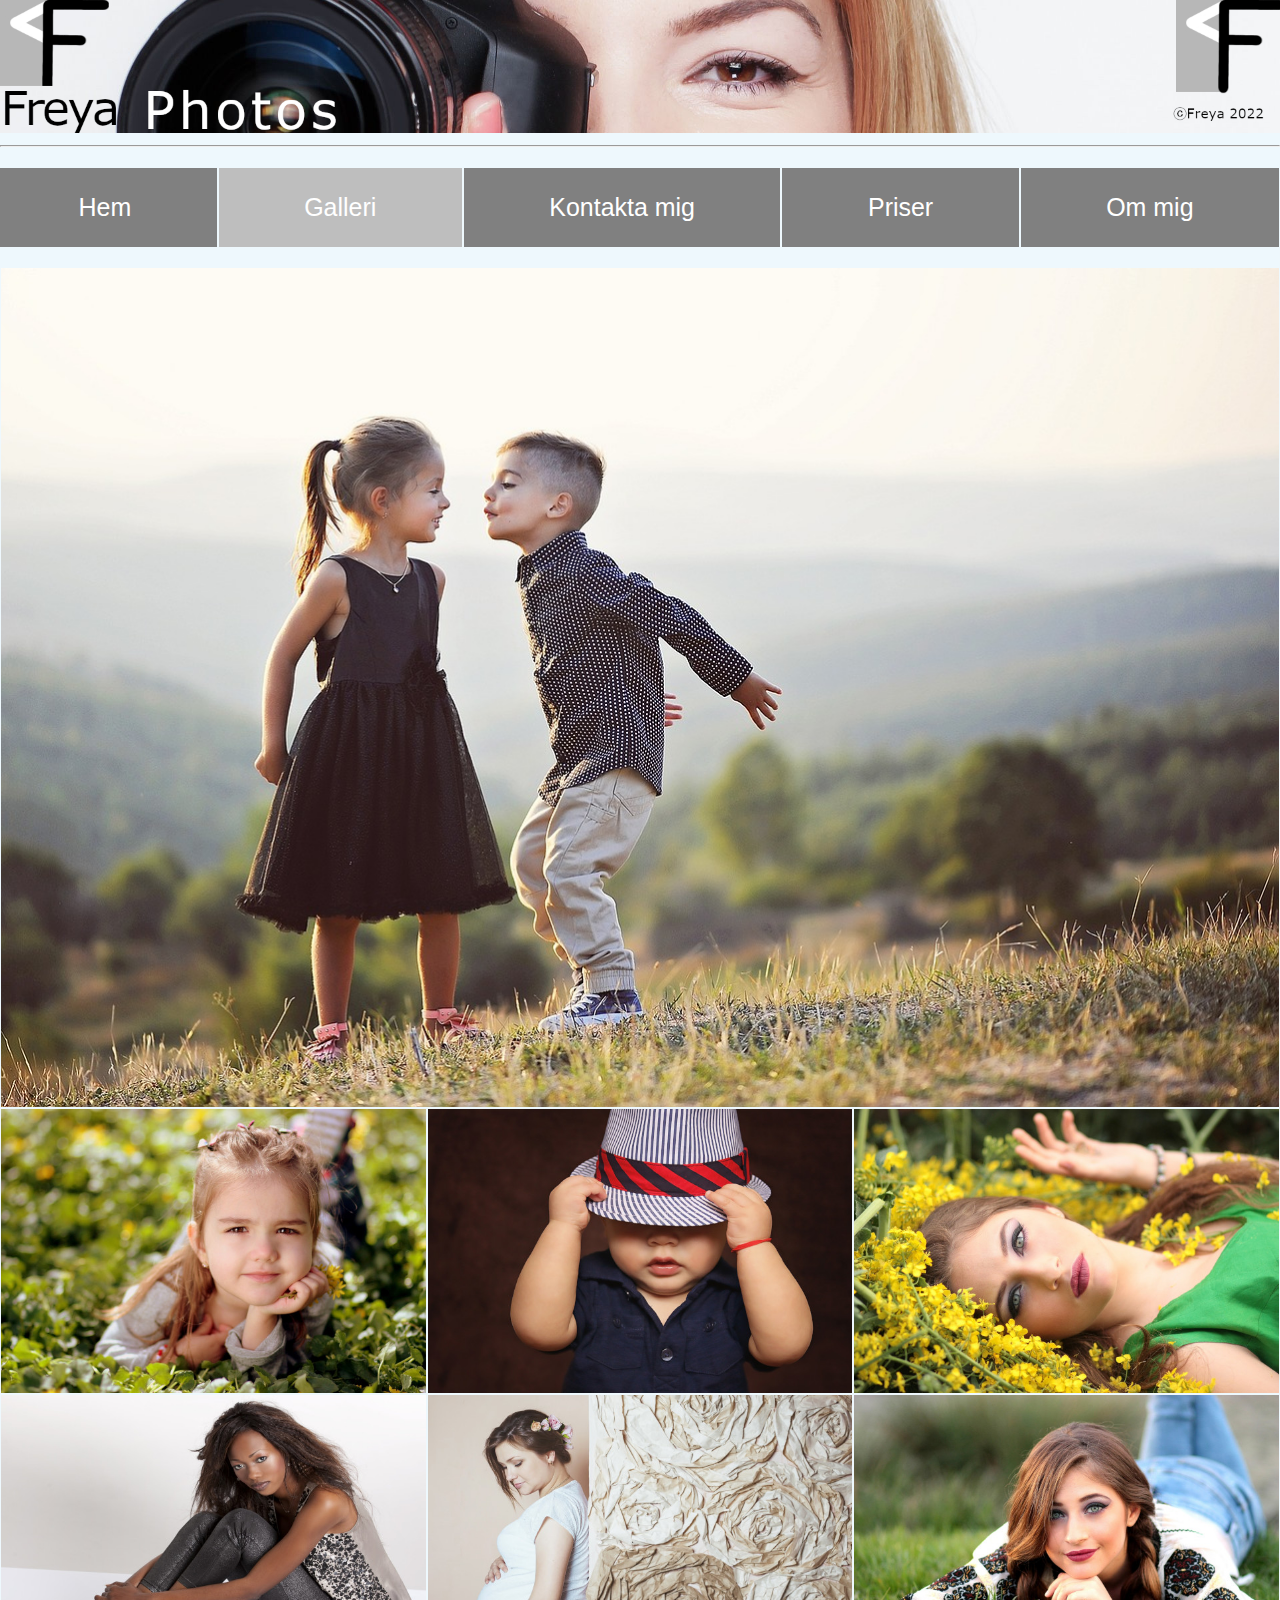
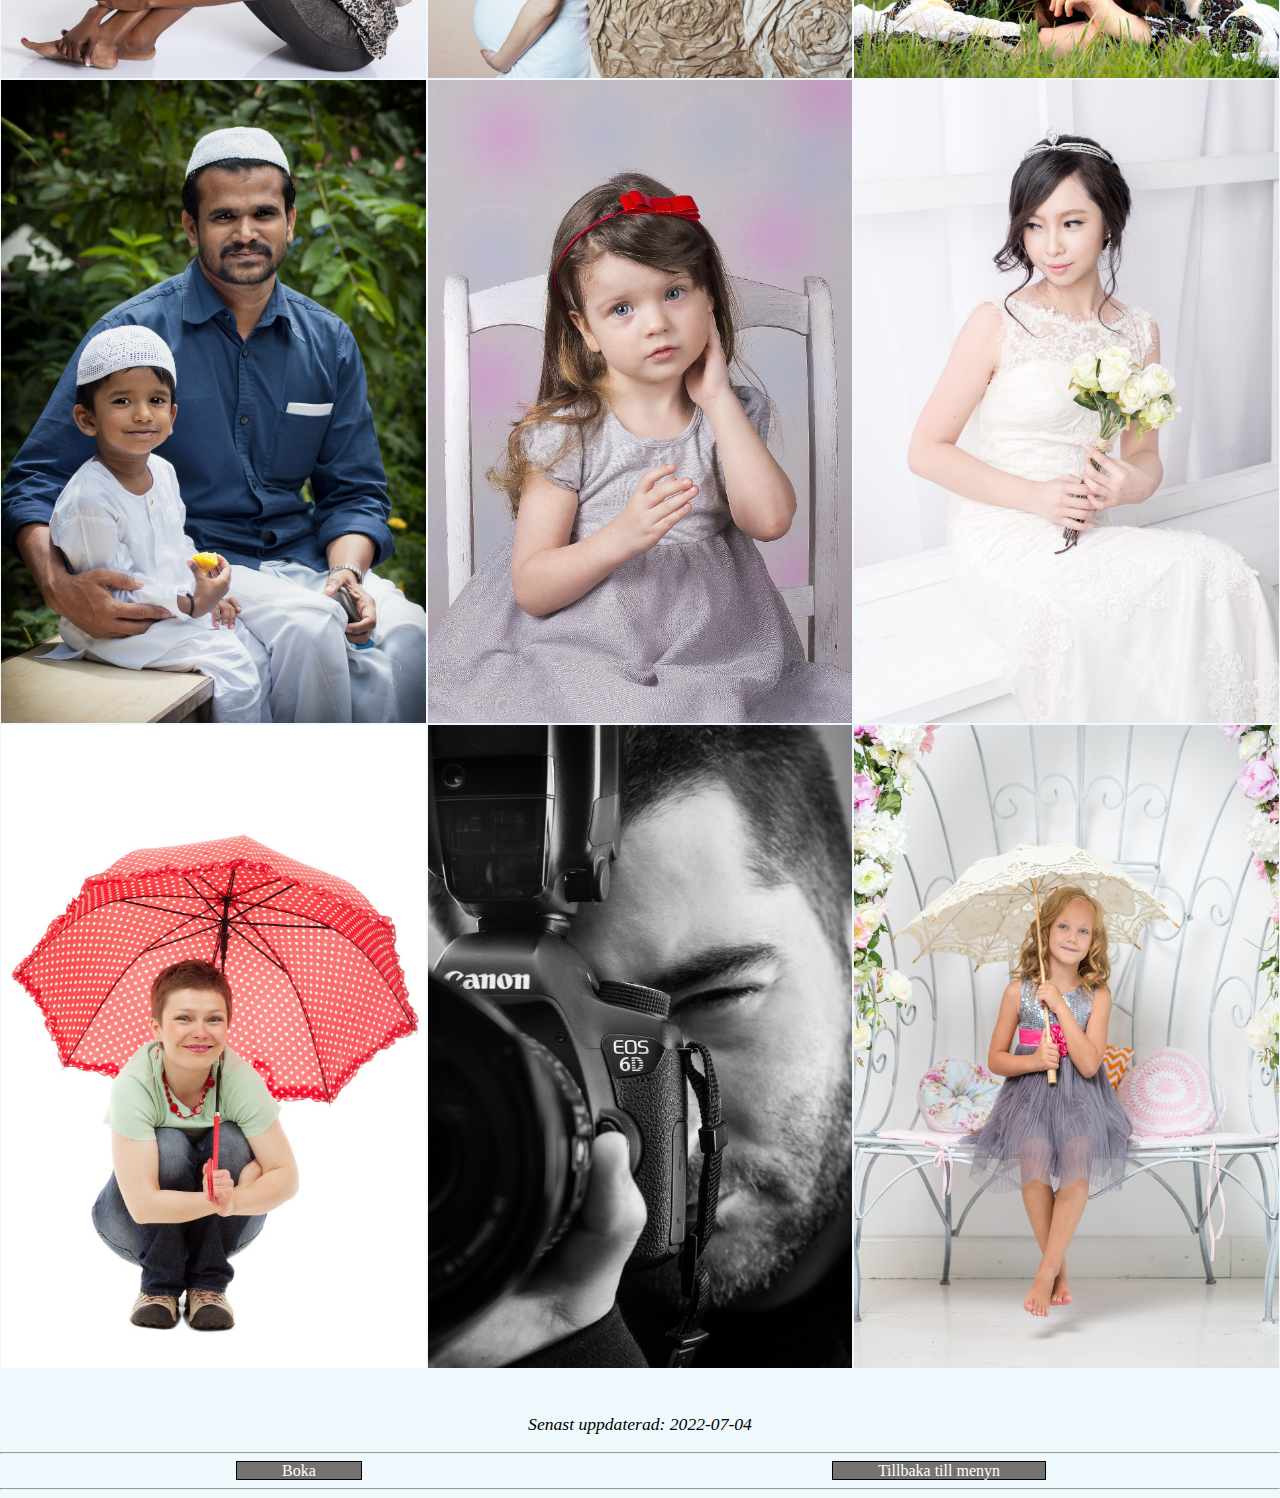
==== galleri.html @ 6f11b0fb "Add files via upload" ====
<!DOCTYPE html>
<html lang="en" id="top">
<head>
    <meta charset="UTF-8">
    <meta http-equiv="X-UA-Compatible" content="IE=edge">
    <meta name="viewport" content="width=device-width, initial-scale=1.0">
    <title>Freya Photos</title>
    <link rel="stylesheet" href="styles.css">
</head>

<body>
        <!-- Header -->    
        <a href="index.html"> 
            <img class="fullbredd" src="bilder/Resized/Header.jpg"  alt="Porträttbild på fotografen Freya som håller en kamera i handen" >
        </a>
        <hr> 
        <!-- Header slut -->


        <!-- Navigationsmeny -->
            <nav class="navbar">
                <ul>
                    <li><a href=index.html>Hem</a></li>
                    <li  class="aktiv"><a href=galleri.html>Galleri</a></li>
                    <li><a href=kontakt.html>Kontakta mig</a></li>
                    <li><a href=priser.html>Priser</a></li>
                    <li><a href="ommig.html">Om mig</a></li>
                </ul>
            </nav>
        <!-- Navigationsmeny slut -->

        <!-- Bilderna börjar-->
            <div class="bildbehallare">
                <img class ="flexboxbild bredd1280 hejsan" src="bilder/galleri/tva-barn.jpg" alt="Två barn framför varandra med ett landskap i bakgrunden">
                <img class ="flexboxbild" src="bilder/galleri/flicka-pa-gront.jpg" alt="En flicka som ligger på gröna blad och håller handen under hakan.">
                <img class ="flexboxbild" src="bilder/galleri/bebis-med-hatt.jpg" alt="Ett litet barn med en hatt på huvudet och barnet håller i hatten med båda händerna">
                <img class ="flexboxbild" src="bilder/galleri/kvinnapablommor.jpg" alt="Närbild på en kvinna som ligger på rygg bland blommor och tittar in i kameran ">
                <img class ="flexboxbild" src="bilder/galleri/kvinna-som-sitter.jpg" alt="En kvinna som sitter på golvet med händerna på sina ben och fötter och tittar in i kameran">
                <img class ="flexboxbild" src="bilder/galleri/gravid-kvinna.jpg" alt="En gravid kvinna som håller händerna runt sin mage">
                <img class ="flexboxbild" src="bilder/galleri/kvinna-pa-mage.jpg" alt="En kvinna ligger på gräset på mage med ena handen under hakan och tittar in i kameran">
                <img class ="flexboxbild" src="bilder/galleri/man-med-sin-son.jpg" alt="En man som sitter på en bänk och håller handen runt sin son">
                <img class ="flexboxbild" src="bilder/galleri/liten-flicka-pa-stol.jpg" alt="En liten flicka som sitter på en stol och håller sin ena hand på kinden ">
                <img class ="flexboxbild" src="bilder/galleri/brud.jpg" alt="En kvinna i brölloppsklänning och tiara som håller i vita roser">
                <img class ="flexboxbild" src="bilder/galleri/kvinna-med-paraply.jpg" alt="Kvinna som sitter på huk och håller i ett färglatt paraply">
                <img class ="flexboxbild" src="bilder/galleri/man-med-kamera.jpg" alt="Närbild på en fokuserad man som håller i en kamera och tar en bild">
                <img class ="flexboxbild" src="bilder/galleri/flicka-med-paraply.jpg" alt="Flicka i klänning som sitter ner och håller ett paraply medans hon tittar in i kameran">  
            </div>

            <p class="publicerad-uppdaterad"> 
                <i>Senast uppdaterad: 2022-07-04</i>
            </p> 
        <!-- Footer -->
        <footer>    
            <hr>
            
                <div class="footer">
                    <div> <a href="kontakt.html"> Boka </a></div>
                    <div> <a href=#top>Tillbaka till menyn</a></div>  
                </div>
            <hr>
        </footer>
        <!--Footer SLUT-->
    </body>
---- styles.css ----
/* Globala textinställningar */
h1, h2, h3, .navbar a {
    font-family: Arial, Helvetica, sans-serif; 
    font-size: 1.3em;
}

/* Globala textinställningar SLUT */

#freyaHeader {
    text-align: center;
    color: black;
}

body {
    max-width: 1280px;
    margin:auto;
    background-color: rgba(110, 196, 236, 0.116); 
   /*  background-image: linear-gradient(rgb(255, 255, 255), rgb(184, 184, 184)); */
    overflow: scroll;

}
/* ---------------Navigatonsmenyn börjar--------------- */
.navbar ul {
    display: flex;
    margin-left: -2.5em;
    font-size: larger;
    text-align: center;
    
}

.navbar li {
    display: flex;
    background-color: gray;
    margin: 1px;
    flex-grow: 1;
}

.navbar li a{
    text-decoration: none;
    padding: 25px;
    color: white;
    width: 100%;
}

.navbar a:hover{
    background-color:rgb(190, 190, 190);
    color: rgb(255, 255, 255); }

li.aktiv {
    background-color:rgb(190, 190, 190);
    color: rgb(255, 255, 255); 	
}

@media screen and (max-width: 695px){

    .navbar ul {
        flex-direction: column;
    }
    .navbar li a {
        padding: 10px;
        text-align: center;
    }
}
/* ---------------Navigatonsmenyn slutar--------------- */

/* Kundrecensioner */

.recensionHeader{

    margin: 50px auto 0px auto;
    width:400px;
    padding: 1px;
} 
.recensionsText {
    margin: 10px auto 20px auto;
    max-width: 400px;
    font-size: 1.3em;
}

.kundNamn {
    text-align: center;
    margin: 0px auto 10px 0px;
    font-size: small;
    font-style: italic;
}

/* Kundrecensioner SLUT */ 

/* kontaktformulär */
.formsformular {
    margin-top: 3em;
    text-align: center;
}

.kontaktformulartext {

    display: inline-block;
    text-align: left;
    
}


/*Datum-knappar storlek*/
.datum{
    width: 100px;
}

/*Sänd-knapp storlek*/
.knappstorlek {
    width: 80px;
    height: 30px;
}


/* kontaktformulär SLUT */

.fullbredd{
    width: 100%;
    height: auto;
}


/* Galleribilder flexbox */

.bildbehallare{
    display: flex;
    margin: 0 auto;
    flex-wrap: wrap;
}

.flexboxbild {
  width: 320px;
  flex-basis: 100%;
  padding: 1px;
  box-sizing: border-box;
}

.flexboxbild:hover {
    opacity: 0.7;
    transition:0.5s;
    
}
.bredd1280{
width: 100%;
   }
    /* media query för galleri */
    @media screen and (min-width: 695px)
    {
        .flexboxbild {
            flex-basis: 50%;
        }
    }

    @media screen and (min-width: 977px)
    {
        .flexboxbild {
            flex-basis: 33.33%;   
        }
    }
    /* media query för galleri SLUT */
/* Galleribilder flexbox SLUT */

/* Prislista tabell*/
#priser{
text-align: center;
margin-top: 2.5em;
}

.pristabell {
text-align: left;
border-collapse:collapse;
font-size: 1.3em;
width: 100%;
}

.pristabell th, td{
    border: 1px solid black; 
    padding: 20px;
}
.radbredd {
    width: 0;
}

.ljusbakgrund{
background-color: rgba(255, 255, 255, 0.986);
}
.morkbakgrund{
background-color: rgb(206, 203, 203);
}

.kontaktamig {
text-align: center;
}

    /* Media query för tabell*/
    @media screen and (max-width: 864px){
        .pristabell{
            font-size: 1em;
        }
        .pristabell th, td {
            padding: 15px;
        }
    }

    @media screen and (max-width: 695px){
        .pristabell{
            font-size: 0.9em;
            margin: 0px auto;
        }
        .pristabell th, td{
            padding: 10px;
    }
    }

    @media screen and (max-width: 550px) {
        .pristabell {
            width: 100%;
            font-size: 0.9em;
        }
        .pristabell th, td{
            padding:5px;
        }
    }


    /* Media query för tabell SLUT*/
/* Prislista tabell SLUT */


/* Om Freya text*/


.freyatextheader{
text-align: center;
}

.freyatext{
max-width: 640px;
margin: 30px auto;
font-size: 1.2em;

}

.freya {
max-width: 640px;
margin: 0px auto;
display: block;
}

/* Om Freya text SLUT */

/* Datum då sidan uppdaterades */
.publicerad-uppdaterad{
    font-size: 1.1em;
    text-align: center;
    margin-top: 45px;
}
/* Datum då sidan uppdaterades */

/* Centrerad text för landningssida */
.centreradtext {
    text-align: center;
}


/* Footer */
.footer {
    display: flex;
}
.footer div {
    margin: 0 auto;
    text-align: center;
    min-width: 130px;}
.footer div a {
    background-color: rgb(117, 114, 114);
    padding: 0px 45px;
    border: 1px solid black;
    color: white;
    text-decoration: none;
}

/* Footer SLUT */
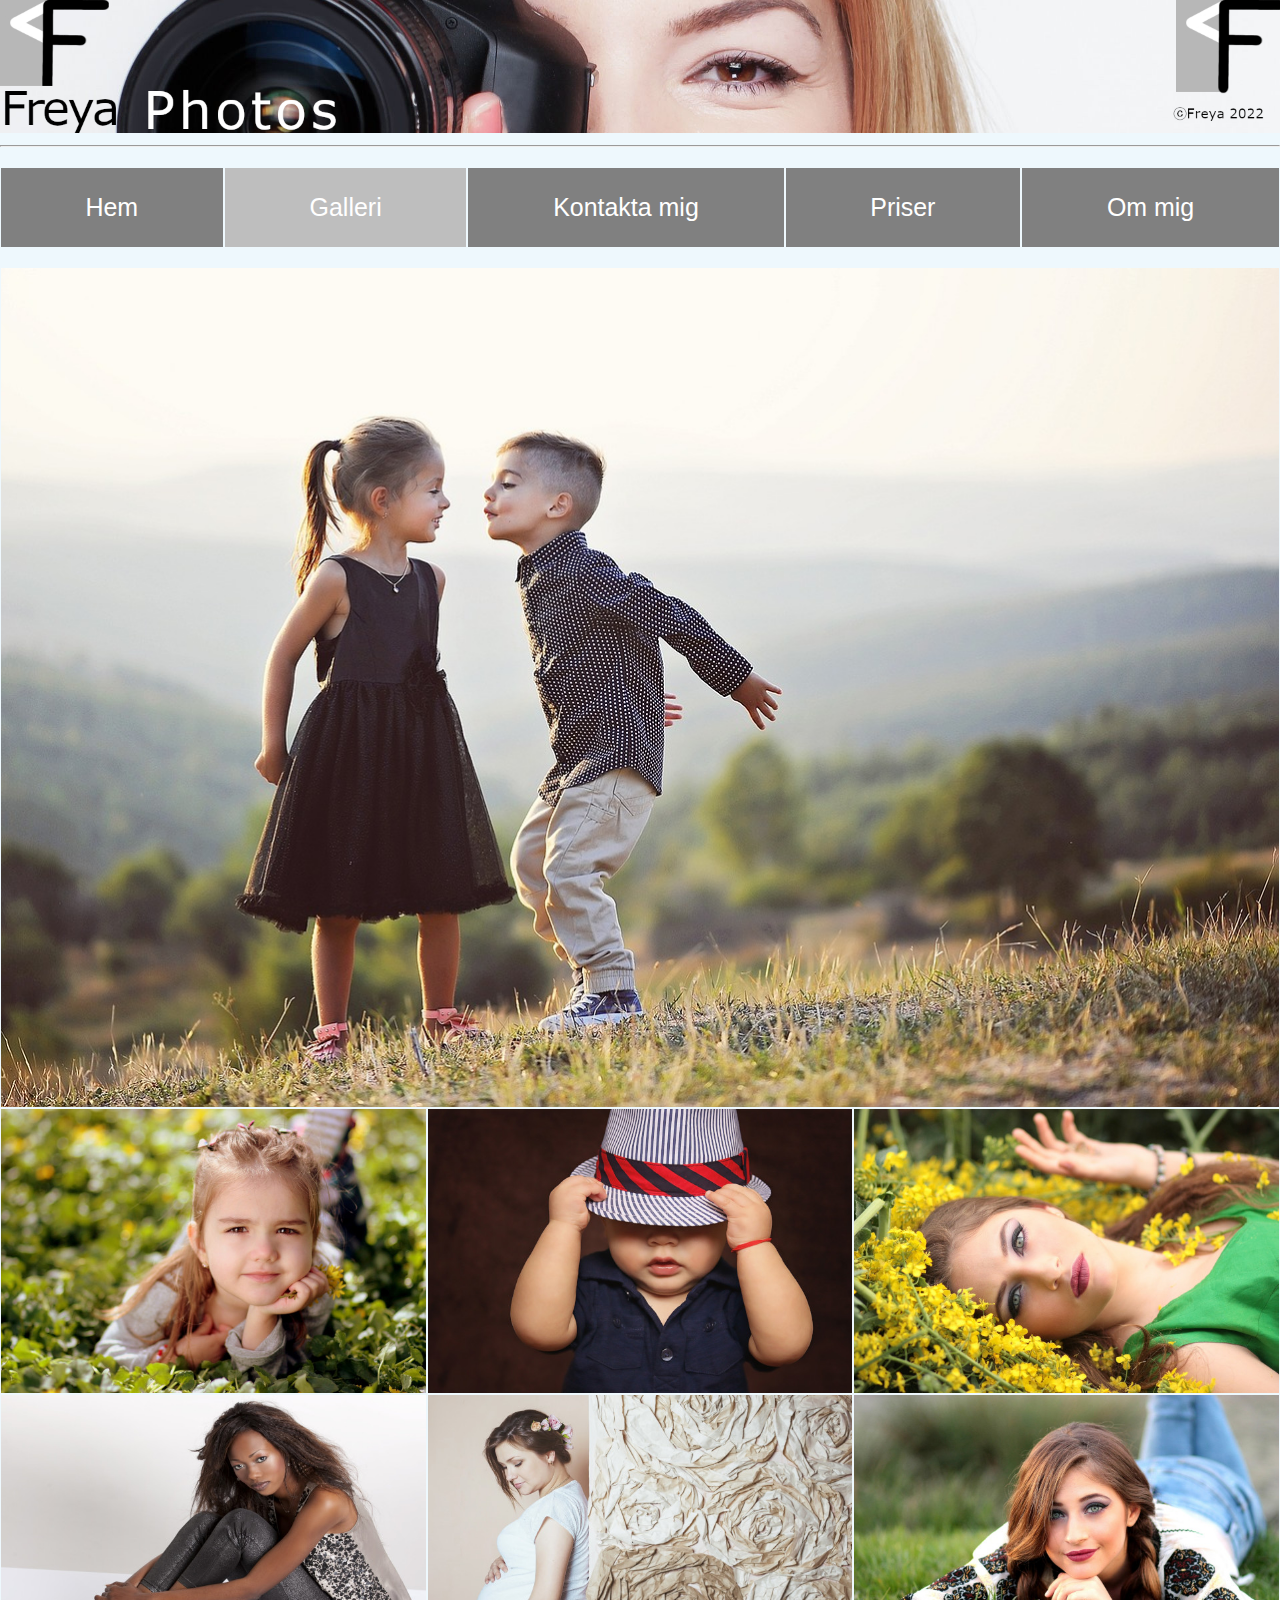
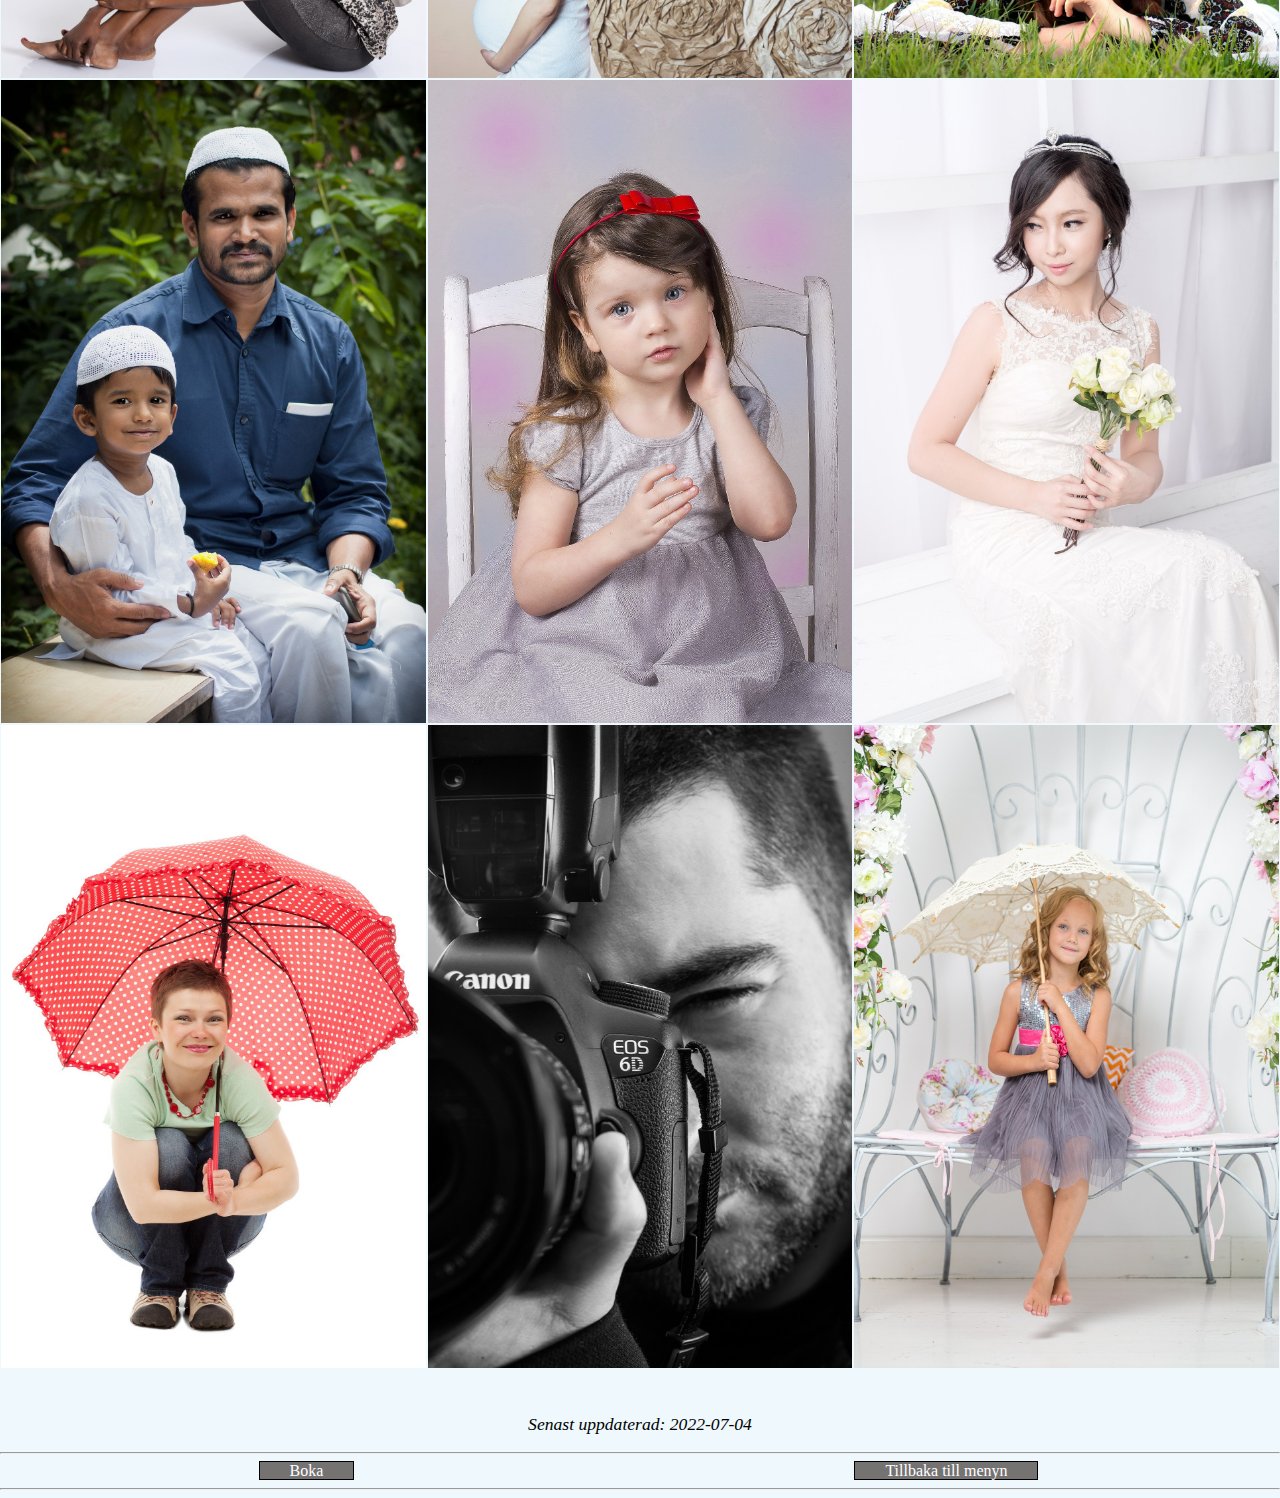
==== commit 5c07263f: "Update galleri.html" ====
--- a/galleri.html
+++ b/galleri.html
@@ -52,7 +52,6 @@
         <!-- Footer -->
         <footer>    
             <hr>
-            
                 <div class="footer">
                     <div> <a href="kontakt.html"> Boka </a></div>
                     <div> <a href=#top>Tillbaka till menyn</a></div>  
@@ -60,4 +59,4 @@
             <hr>
         </footer>
         <!--Footer SLUT-->
-    </body>+    </body>
--- a/styles.css
+++ b/styles.css
@@ -11,18 +11,20 @@
     color: black;
 }
 
+
+
 body {
+    margin: 0px auto 0px auto;
     max-width: 1280px;
-    margin:auto;
     background-color: rgba(110, 196, 236, 0.116); 
    /*  background-image: linear-gradient(rgb(255, 255, 255), rgb(184, 184, 184)); */
     overflow: scroll;
-
-}
+}
+
 /* ---------------Navigatonsmenyn börjar--------------- */
 .navbar ul {
     display: flex;
-    margin-left: -2.5em;
+    margin-left: -2.1em;
     font-size: larger;
     text-align: center;
     
@@ -64,17 +66,20 @@
 /* ---------------Navigatonsmenyn slutar--------------- */
 
 /* Kundrecensioner */
+.recensionHeader, .recensionsText, .kundNamn {
+    margin: 10px auto ;
+}
 
 .recensionHeader{
-
-    margin: 50px auto 0px auto;
-    width:400px;
-    padding: 1px;
+    margin: 10px auto 10px auto ;
+    max-width:500px;
+    text-align: center;
+    
 } 
 .recensionsText {
     margin: 10px auto 20px auto;
     max-width: 400px;
-    font-size: 1.3em;
+    font-size: 1.2em;
 }
 
 .kundNamn {
@@ -87,23 +92,22 @@
 /* Kundrecensioner SLUT */ 
 
 /* kontaktformulär */
+
 .formsformular {
     margin-top: 3em;
     text-align: center;
 }
 
 .kontaktformulartext {
-
     display: inline-block;
     text-align: left;
-    
 }
 
 
 /*Datum-knappar storlek*/
 .datum{
-    width: 100px;
-}
+    width: 90%;
+    }
 
 /*Sänd-knapp storlek*/
 .knappstorlek {
@@ -177,9 +181,6 @@
     border: 1px solid black; 
     padding: 20px;
 }
-.radbredd {
-    width: 0;
-}
 
 .ljusbakgrund{
 background-color: rgba(255, 255, 255, 0.986);
@@ -192,7 +193,7 @@
 text-align: center;
 }
 
-    /* Media query för tabell*/
+    /* Media query för pristabell*/
     @media screen and (max-width: 864px){
         .pristabell{
             font-size: 1em;
@@ -214,16 +215,25 @@
 
     @media screen and (max-width: 550px) {
         .pristabell {
-            width: 100%;
-            font-size: 0.9em;
+            font-size: 0.8em;
         }
         .pristabell th, td{
             padding:5px;
         }
     }
 
-
-    /* Media query för tabell SLUT*/
+    @media screen and (max-width: 375px) {
+        .pristabell {
+            font-size: 0.8em;
+        }
+        .pristabell th, td{
+            padding: 0px;
+        }
+    }
+
+
+
+    /* Media query för pristabell SLUT*/
 /* Prislista tabell SLUT */
 
 
@@ -238,13 +248,17 @@
 max-width: 640px;
 margin: 30px auto;
 font-size: 1.2em;
-
+padding-left: 20px;
+padding-right: 20px;
 }
 
 .freya {
+
+display: block;
+margin: 0px auto;
 max-width: 640px;
-margin: 0px auto;
-display: block;
+width: 100%;
+
 }
 
 /* Om Freya text SLUT */
@@ -273,7 +287,7 @@
     min-width: 130px;}
 .footer div a {
     background-color: rgb(117, 114, 114);
-    padding: 0px 45px;
+    padding: 0px 30px;
     border: 1px solid black;
     color: white;
     text-decoration: none;
@@ -281,3 +295,24 @@
 
 /* Footer SLUT */
 
+/* mediascreen anpassning för mindre mobilskärmar */
+
+@media screen and (max-width: 550px) {
+  
+    body {
+        padding-left: 3px;
+        padding-right: 3px;
+    }
+
+    .recensionHeader, .recensionsText, .kundNamn{
+        padding-left: 20px;
+        padding-right: 20px;
+    }
+    
+    * th {
+        height: 50px;
+        font-size: 0.7em;
+    }
+}
+
+/* mediascreen anpassning för mindre mobilskärmar SLUT */
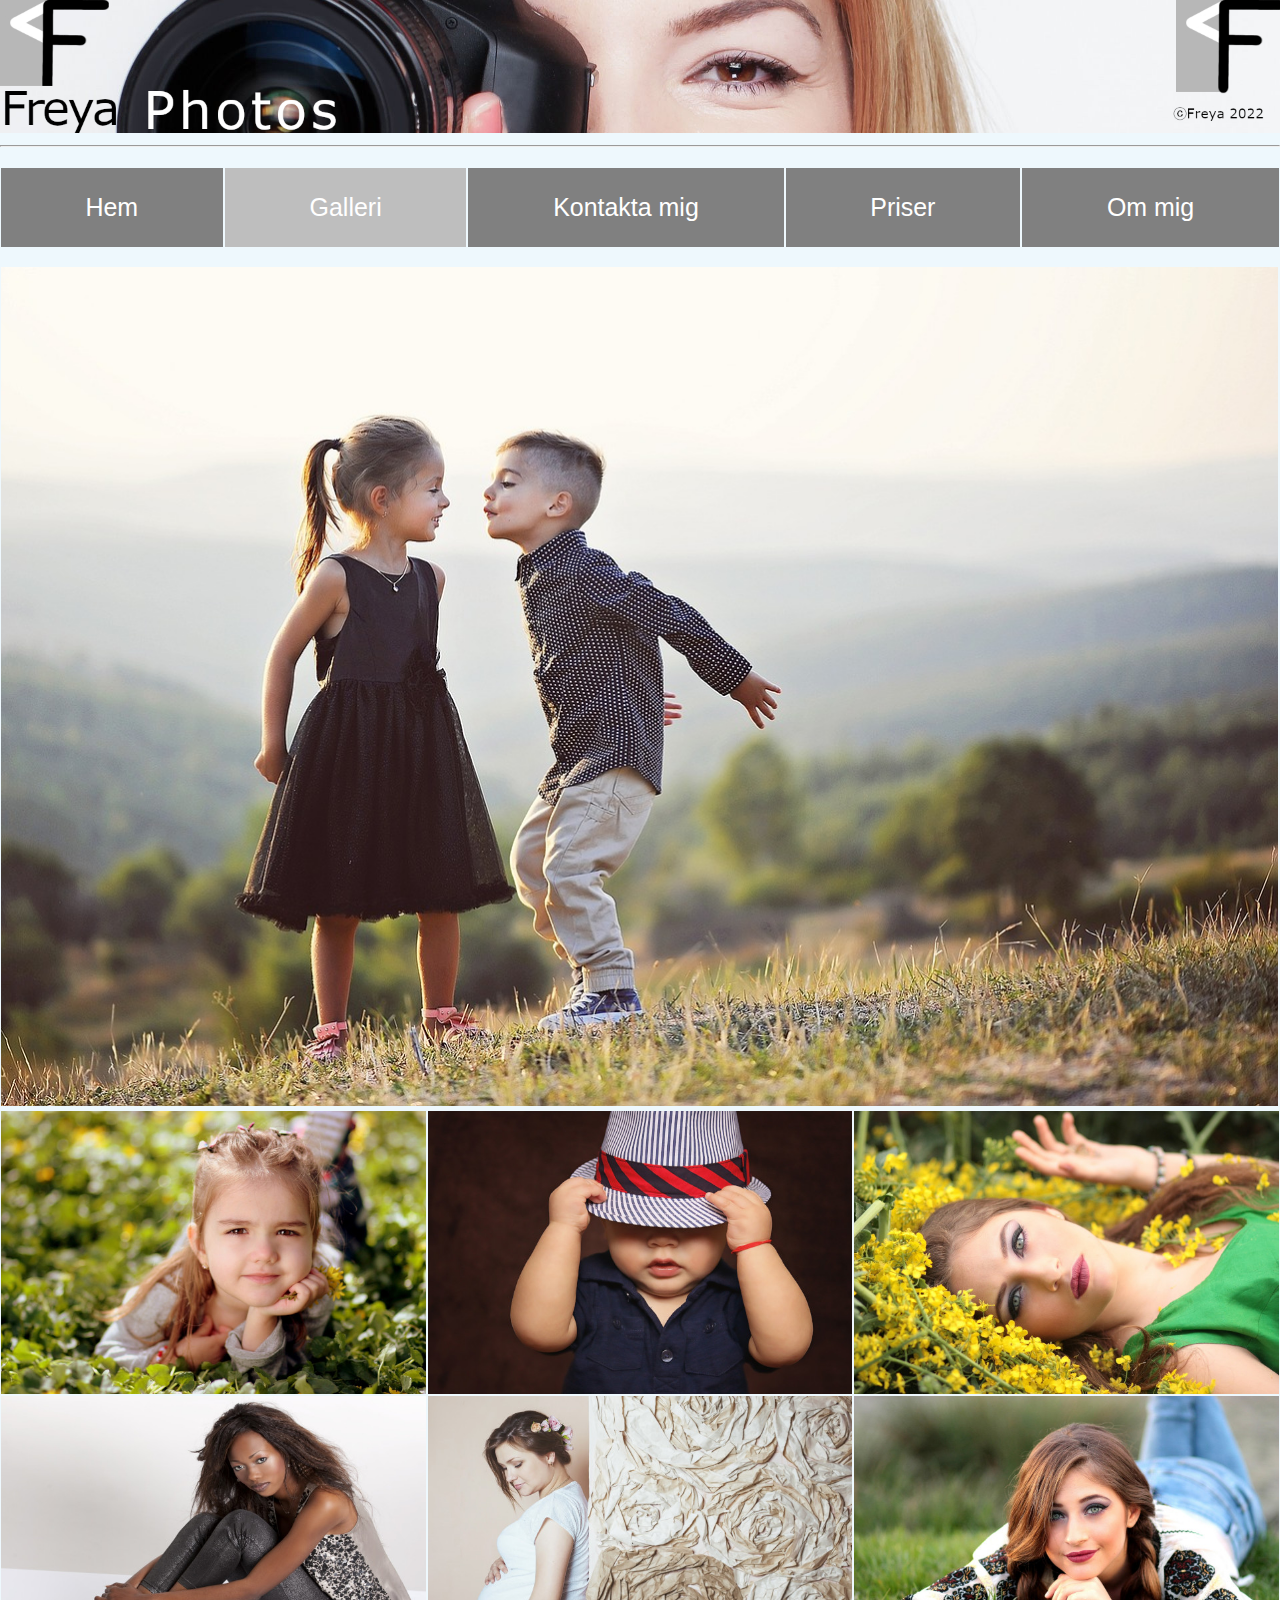
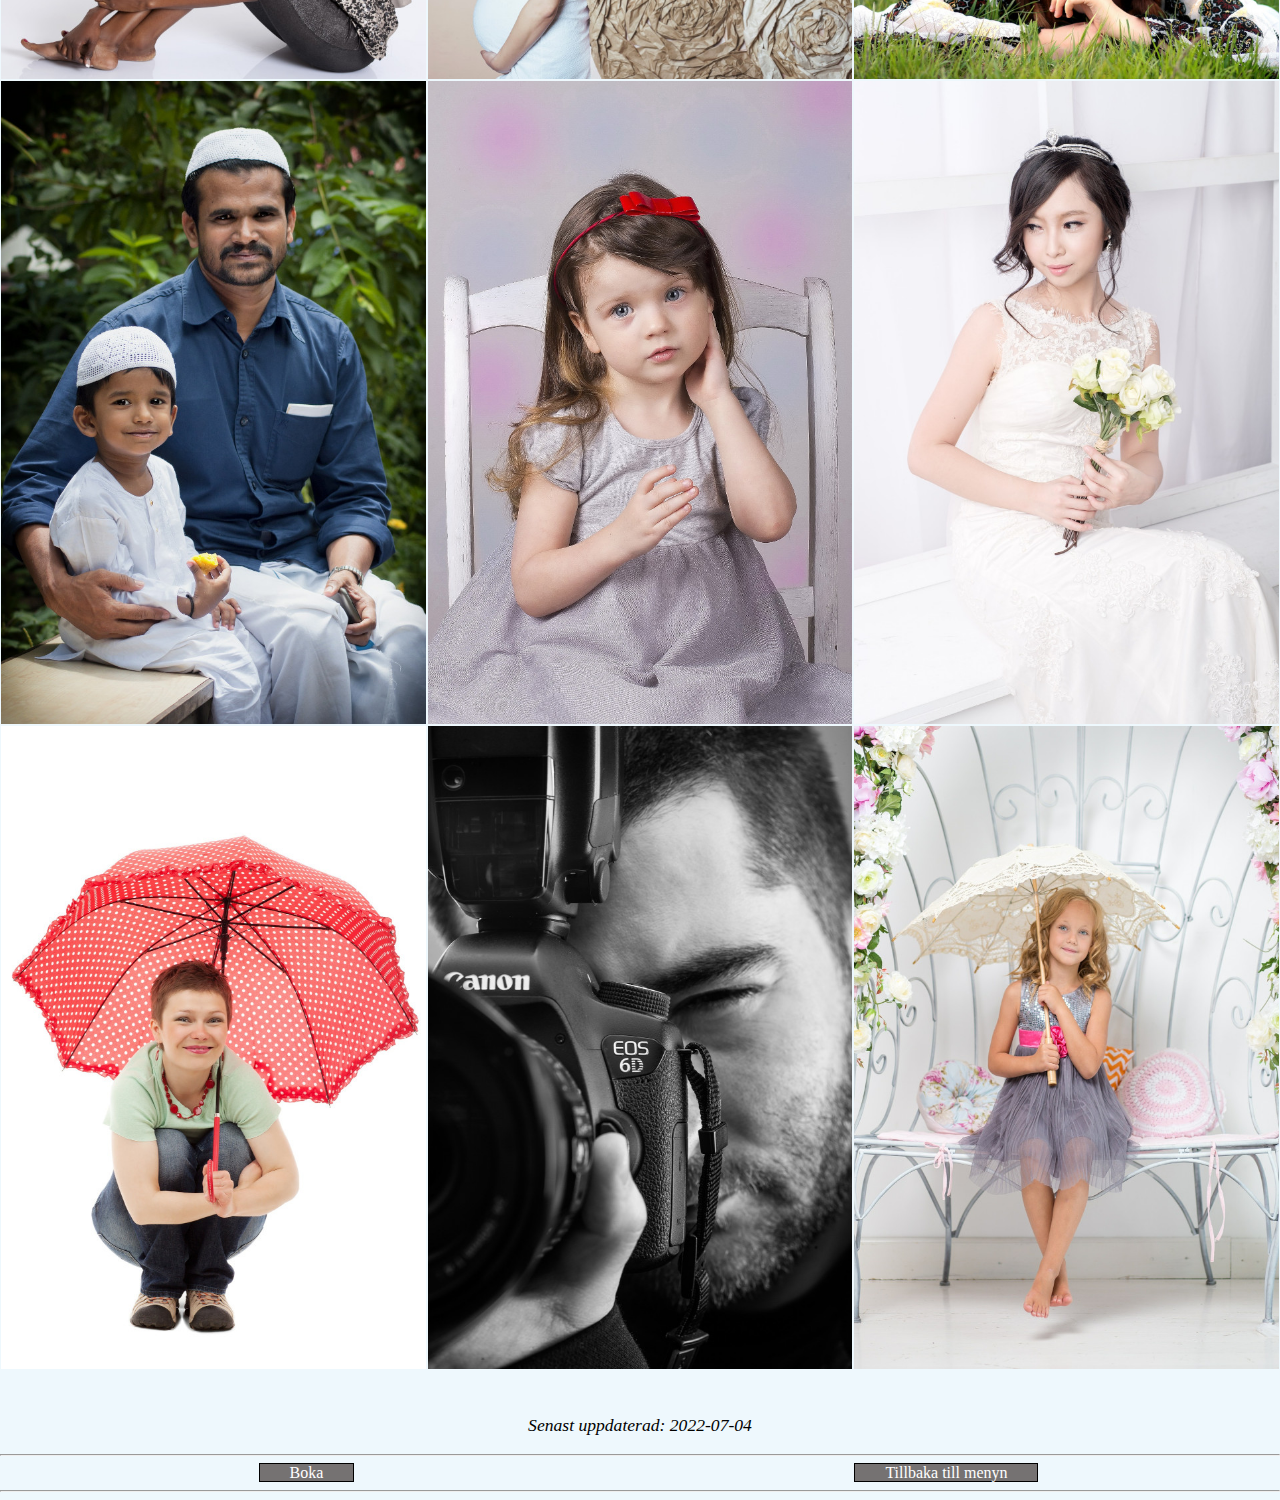
==== commit 9d7cbd6d: "Add files via upload" ====
--- a/galleri.html
+++ b/galleri.html
@@ -1,5 +1,5 @@
 <!DOCTYPE html>
-<html lang="en" id="top">
+<html lang="sv" id="top">
 <head>
     <meta charset="UTF-8">
     <meta http-equiv="X-UA-Compatible" content="IE=edge">
@@ -11,7 +11,7 @@
 <body>
         <!-- Header -->    
         <a href="index.html"> 
-            <img class="fullbredd" src="bilder/Resized/Header.jpg"  alt="Porträttbild på fotografen Freya som håller en kamera i handen" >
+            <img class="fullbredd" src="bilder/Resized/Header.jpg"  alt="Porträttbild på en fotograf som håller en kamera i handen" >
         </a>
         <hr> 
         <!-- Header slut -->
@@ -30,8 +30,8 @@
         <!-- Navigationsmeny slut -->
 
         <!-- Bilderna börjar-->
-            <div class="bildbehallare">
-                <img class ="flexboxbild bredd1280 hejsan" src="bilder/galleri/tva-barn.jpg" alt="Två barn framför varandra med ett landskap i bakgrunden">
+        <img class ="storbild fullbredd" src="bilder/galleri/tva-barn.jpg" alt="Två barn framför varandra med ett landskap i bakgrunden">
+            <div class="bildbehallare">        
                 <img class ="flexboxbild" src="bilder/galleri/flicka-pa-gront.jpg" alt="En flicka som ligger på gröna blad och håller handen under hakan.">
                 <img class ="flexboxbild" src="bilder/galleri/bebis-med-hatt.jpg" alt="Ett litet barn med en hatt på huvudet och barnet håller i hatten med båda händerna">
                 <img class ="flexboxbild" src="bilder/galleri/kvinnapablommor.jpg" alt="Närbild på en kvinna som ligger på rygg bland blommor och tittar in i kameran ">
@@ -52,6 +52,7 @@
         <!-- Footer -->
         <footer>    
             <hr>
+            
                 <div class="footer">
                     <div> <a href="kontakt.html"> Boka </a></div>
                     <div> <a href=#top>Tillbaka till menyn</a></div>  
@@ -59,4 +60,4 @@
             <hr>
         </footer>
         <!--Footer SLUT-->
-    </body>
+    </body>--- a/styles.css
+++ b/styles.css
@@ -66,23 +66,23 @@
 /* ---------------Navigatonsmenyn slutar--------------- */
 
 /* Kundrecensioner */
-.recensionHeader, .recensionsText, .kundNamn {
+.recensionheader, .recensionstext, .kundnamn {
     margin: 10px auto ;
 }
 
-.recensionHeader{
+.recensionheader{
     margin: 10px auto 10px auto ;
     max-width:500px;
     text-align: center;
     
 } 
-.recensionsText {
+.recensionstext {
     margin: 10px auto 20px auto;
     max-width: 400px;
     font-size: 1.2em;
 }
 
-.kundNamn {
+.kundnamn {
     text-align: center;
     margin: 0px auto 10px 0px;
     font-size: small;
@@ -123,13 +123,17 @@
     height: auto;
 }
 
-
 /* Galleribilder flexbox */
 
 .bildbehallare{
     display: flex;
     margin: 0 auto;
     flex-wrap: wrap;
+}
+.storbild {
+
+    padding: 0px 2px 0px 1px;
+    box-sizing: border-box;
 }
 
 .flexboxbild {
@@ -144,9 +148,6 @@
     transition:0.5s;
     
 }
-.bredd1280{
-width: 100%;
-   }
     /* media query för galleri */
     @media screen and (min-width: 695px)
     {
@@ -304,7 +305,7 @@
         padding-right: 3px;
     }
 
-    .recensionHeader, .recensionsText, .kundNamn{
+    .recensionheader, .recensionstext, .kundnamn{
         padding-left: 20px;
         padding-right: 20px;
     }
@@ -315,4 +316,4 @@
     }
 }
 
-/* mediascreen anpassning för mindre mobilskärmar SLUT */
+/* mediascreen anpassning för mindre mobilskärmar SLUT */